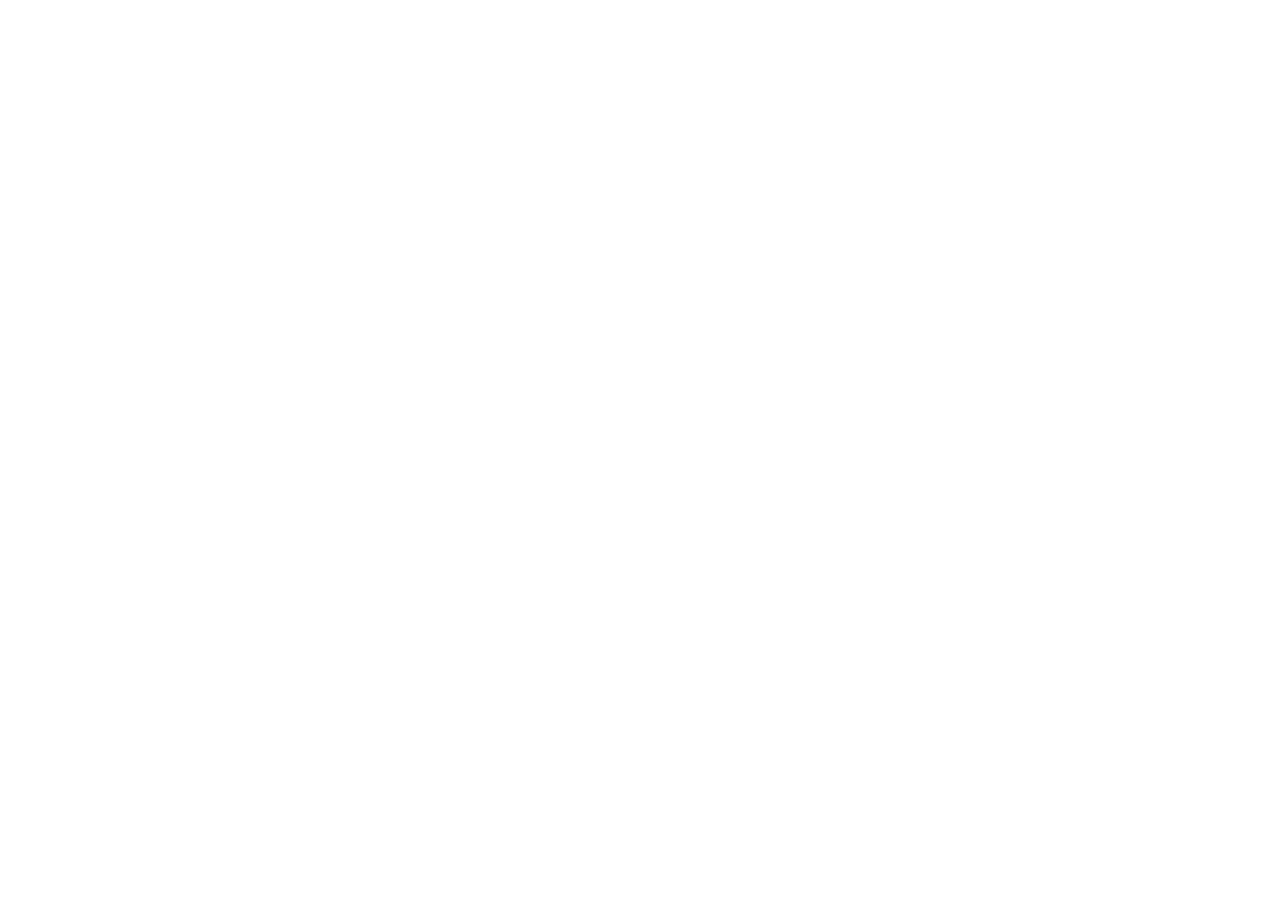
==== MathsWebsite/index.html @ 382160dd "index html head" ====
<!--Index HTML-->

<DOCTYPE html>
<html>
    <header>
        <meta charset="utf-8">
        <title>Maths Website</title>
        <meta name="viewport" content="width=device-width, initial-scale=1.0, user-scalable=yes">
        <link rel="stylesheet" href="styling.css">
    </header>
</html>
    
</DOCTYPE>
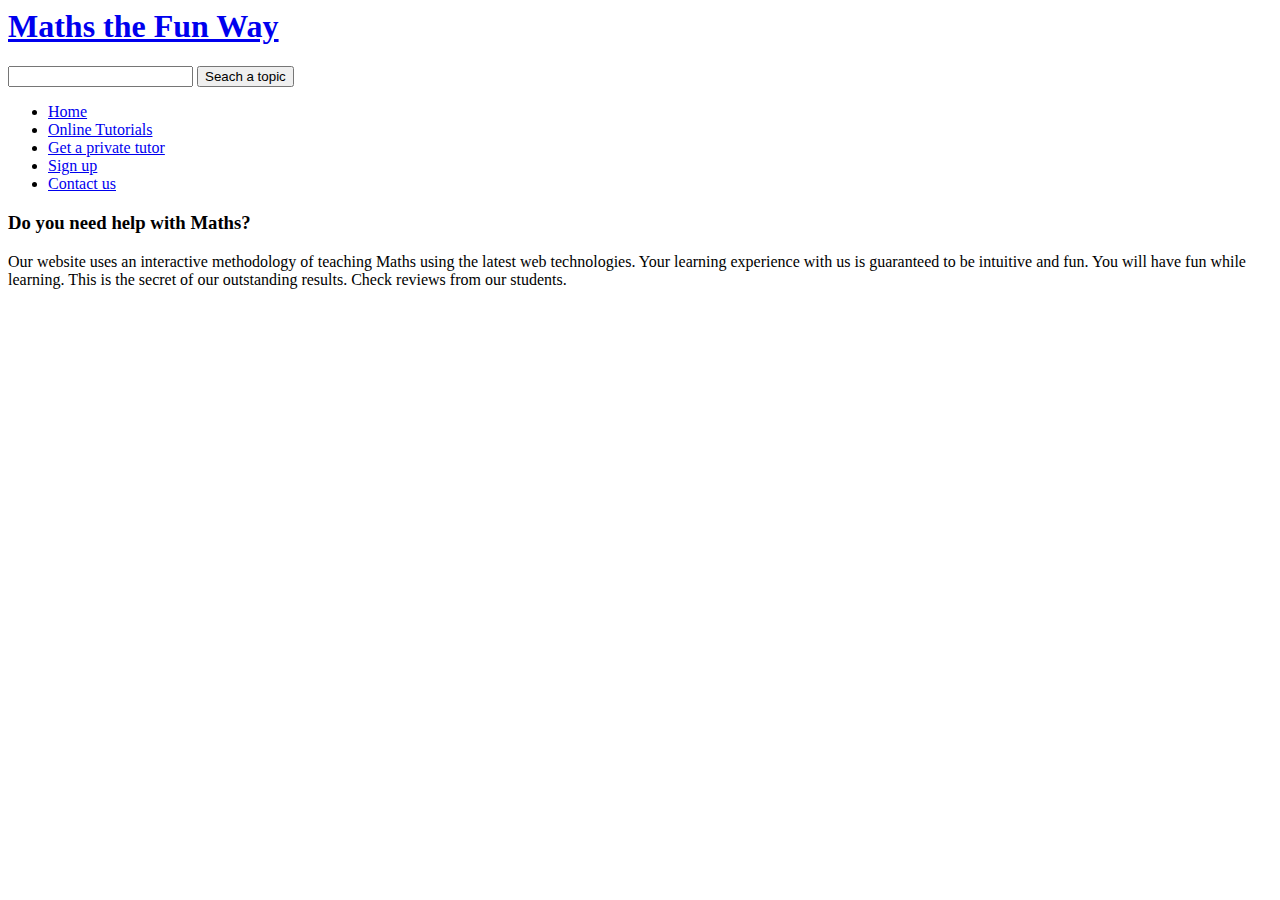
==== commit f65f5248: "index introduction" ====
--- a/MathsWebsite/index.html
+++ b/MathsWebsite/index.html
@@ -2,12 +2,46 @@
 
 <DOCTYPE html>
 <html>
-    <header>
+    <head>
         <meta charset="utf-8">
         <title>Maths Website</title>
         <meta name="viewport" content="width=device-width, initial-scale=1.0, user-scalable=yes">
         <link rel="stylesheet" href="styling.css">
-    </header>
+    </head>
+
+    <!--Body-->
+    <body>
+        <div id = "container">
+            <div id = "header">
+                <div id = "brand">
+                    <h1><a href = "#">Maths the Fun Way</a></h1>
+                </div>
+                <div id = "searchBox">
+                    <form method="get">
+                        <input type="text" class="text">
+                        <input type = "submit" value="Seach a topic" class="submit">
+                    </form>
+                </div>
+                <div class="clear">
+
+                </div>
+                <div id="menu">
+                    <ul>
+                        <li><a href="#" class="active">Home</a></li>
+                        <li><a href="#">Online Tutorials</a></li>
+                        <li><a href="#">Get a private tutor</a></li>
+                        <li><a href="#">Sign up</a></li>
+                        <li><a href="#">Contact us</a></li>
+                    </ul>
+                </div>
+                <div id="introduction">
+                    <h3>Do you need help with Maths?</h3>
+                    <p>Our website uses an interactive methodology of teaching Maths using the latest web technologies. Your learning experience with us is guaranteed to be intuitive and fun. You will have fun while learning. This is the secret of our outstanding results. Check reviews from our students.</p>
+                </div>
+            </div>
+        </div>
+    </body>
+    <!--Body-->
 </html>
     
 </DOCTYPE>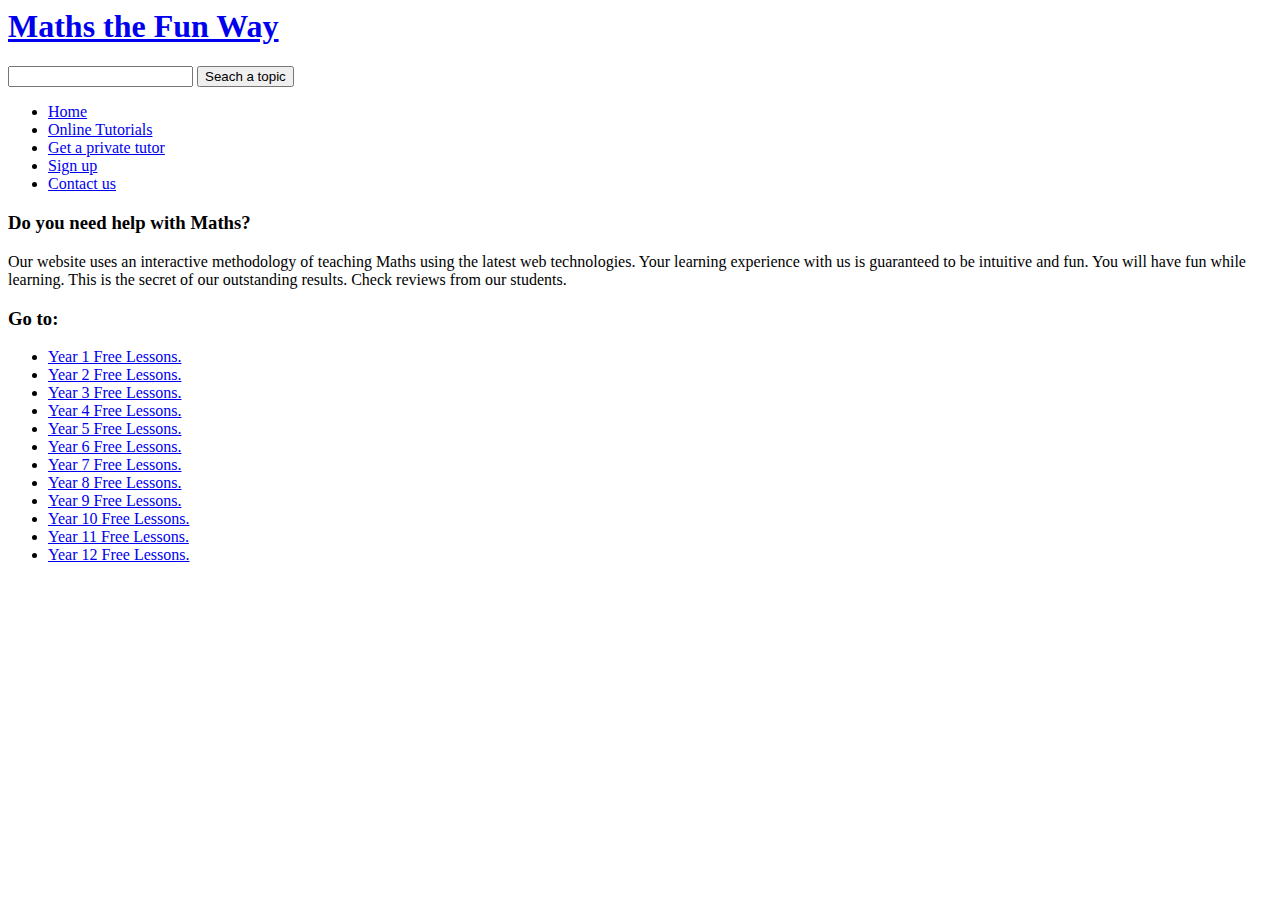
==== commit 0e79bc22: "left sidebar div" ====
--- a/MathsWebsite/index.html
+++ b/MathsWebsite/index.html
@@ -38,6 +38,24 @@
                     <h3>Do you need help with Maths?</h3>
                     <p>Our website uses an interactive methodology of teaching Maths using the latest web technologies. Your learning experience with us is guaranteed to be intuitive and fun. You will have fun while learning. This is the secret of our outstanding results. Check reviews from our students.</p>
                 </div>
+                <div id="leftsidebar" class="sidebar">
+                    <h3>Go to:</h3>
+                    <ul>
+                        <li><a href="#">Year 1 Free Lessons.</a></li>
+                        <li><a href="#">Year 2 Free Lessons.</a></li>
+                        <li><a href="#">Year 3 Free Lessons.</a></li>
+                        <li><a href="#">Year 4 Free Lessons.</a></li>
+                        <li><a href="#">Year 5 Free Lessons.</a></li>
+                        <li><a href="#">Year 6 Free Lessons.</a></li>
+                        <li><a href="#">Year 7 Free Lessons.</a></li>
+                        <li><a href="#">Year 8 Free Lessons.</a></li>
+                        <li><a href="#">Year 9 Free Lessons.</a></li>
+                        <li><a href="#">Year 10 Free Lessons.</a></li>
+                        <li><a href="#">Year 11 Free Lessons.</a></li>
+                        <li><a href="#">Year 12 Free Lessons.</a></li>
+                    
+                    </ul>
+                </div>
             </div>
         </div>
     </body>
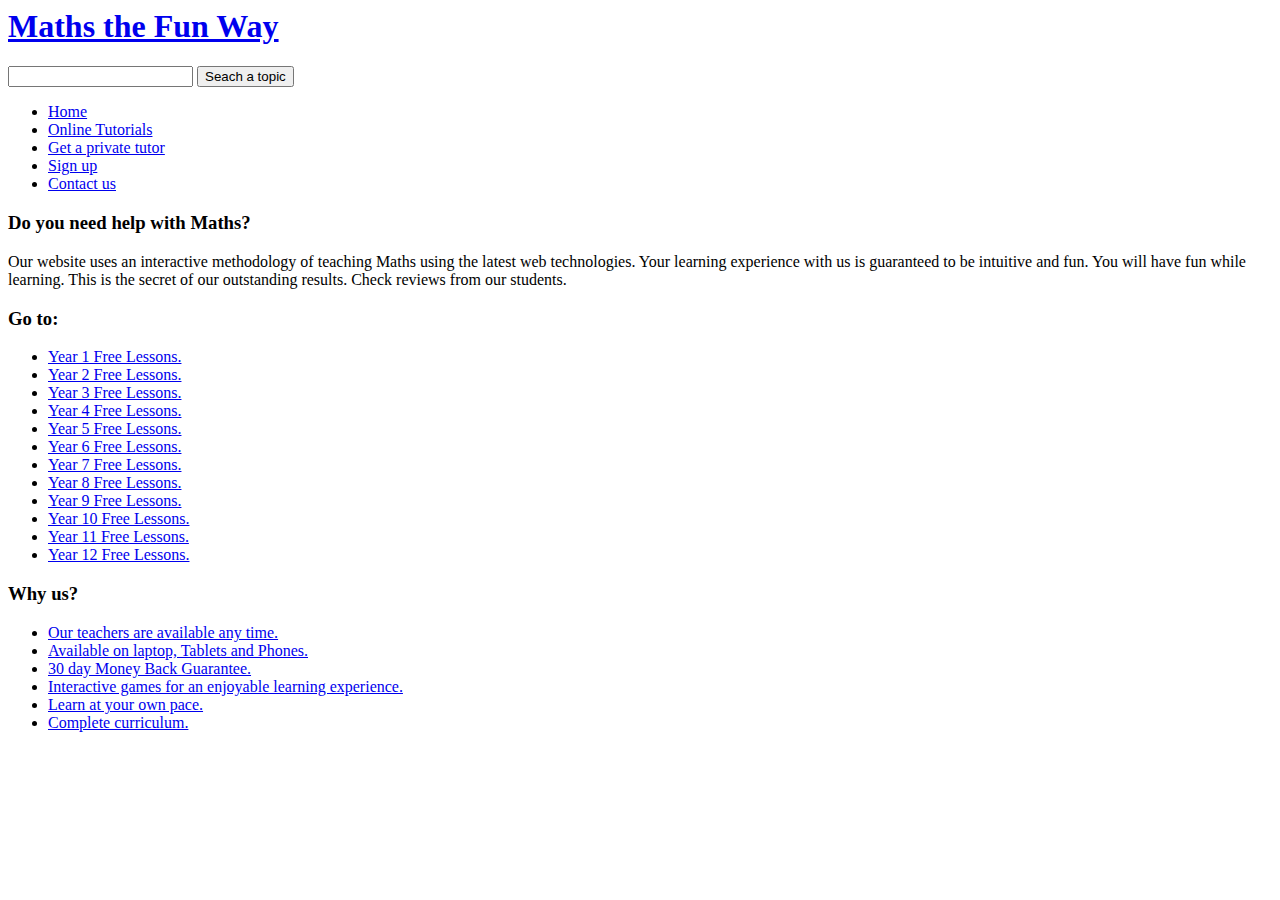
==== commit 7dddf7ac: "right sidebar" ====
--- a/MathsWebsite/index.html
+++ b/MathsWebsite/index.html
@@ -56,6 +56,17 @@
                     
                     </ul>
                 </div>
+                <div id="rightsidebar" class="sidebar">
+                    <h3>Why us?</h3>
+                    <ul>
+                        <li><a href="#">Our teachers are available any time.</a></li>
+                        <li><a href="#">Available on laptop, Tablets and Phones.</a></li>
+                        <li><a href="#">30 day Money Back Guarantee.</a></li>
+                        <li><a href="#">Interactive games for an enjoyable learning experience.</a></li>
+                        <li><a href="#">Learn at your own pace.</a></li>
+                        <li><a href="#">Complete curriculum.</a></li>
+                    </ul>
+                </div>
             </div>
         </div>
     </body>
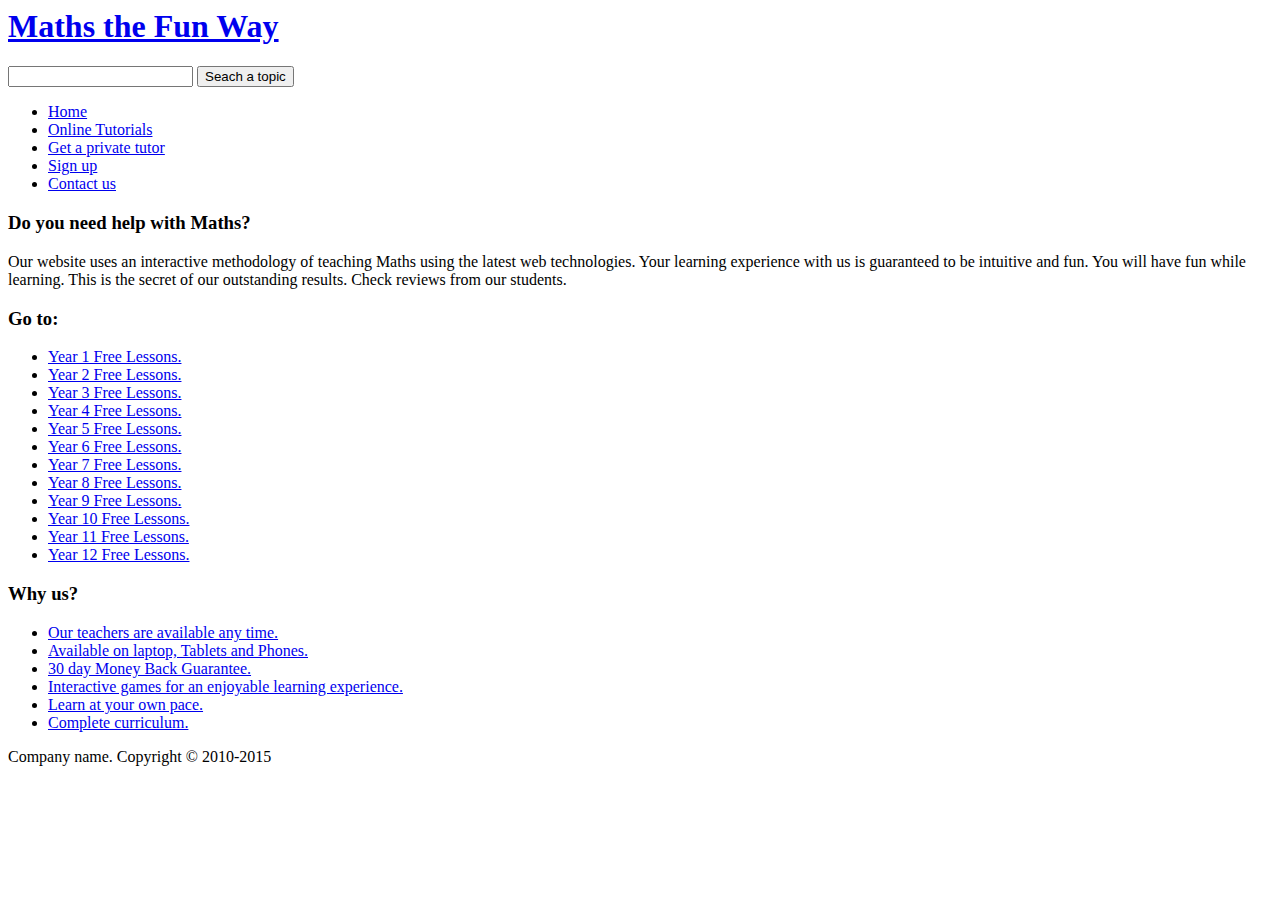
==== commit 0073f69c: "footer" ====
--- a/MathsWebsite/index.html
+++ b/MathsWebsite/index.html
@@ -67,6 +67,12 @@
                         <li><a href="#">Complete curriculum.</a></li>
                     </ul>
                 </div>
+                <div class="clear"></div>
+                <footer class="footer">
+                    <div>
+                        <p>Company name. Copyright &copy; 2010-2015</p>
+                    </div>
+                </footer>
             </div>
         </div>
     </body>
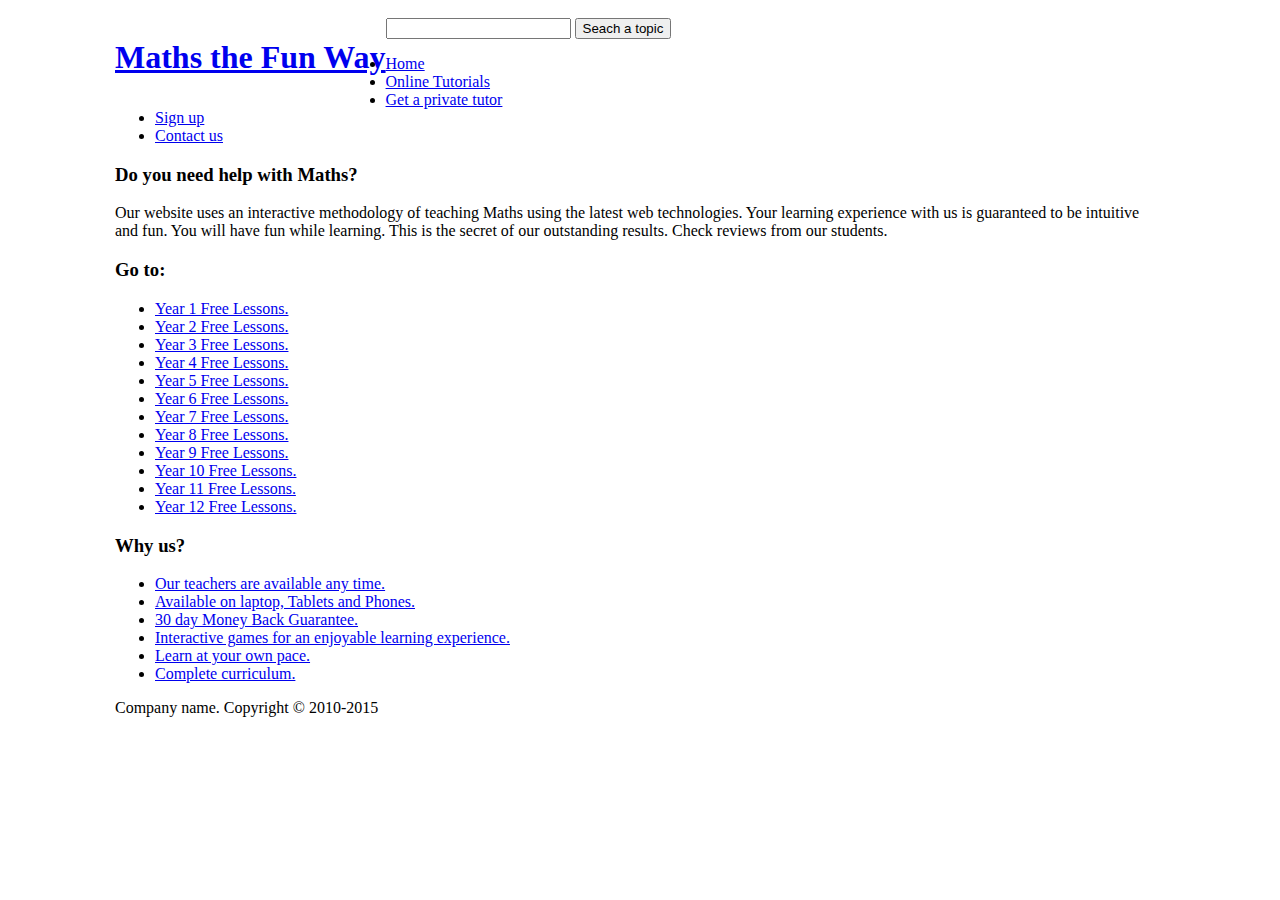
==== commit c5c5d33f: "edit stle link" ====
--- a/MathsWebsite/index.html
+++ b/MathsWebsite/index.html
@@ -6,7 +6,7 @@
         <meta charset="utf-8">
         <title>Maths Website</title>
         <meta name="viewport" content="width=device-width, initial-scale=1.0, user-scalable=yes">
-        <link rel="stylesheet" href="styling.css">
+        <link rel="stylesheet" href="style.css">
     </head>
 
     <!--Body-->
--- a/MathsWebsite/style.css
+++ b/MathsWebsite/style.css
@@ -0,0 +1,19 @@
+/*styling css*/
+body{
+    font: Arial, Helvetica, sans-serif;
+}
+
+#container {
+    width: 1050px;
+    margin: 0 auto;
+}
+
+
+#header{
+    height: 100px;
+    padding: 10px 0;
+}
+
+#brand{
+    float: left;   
+}